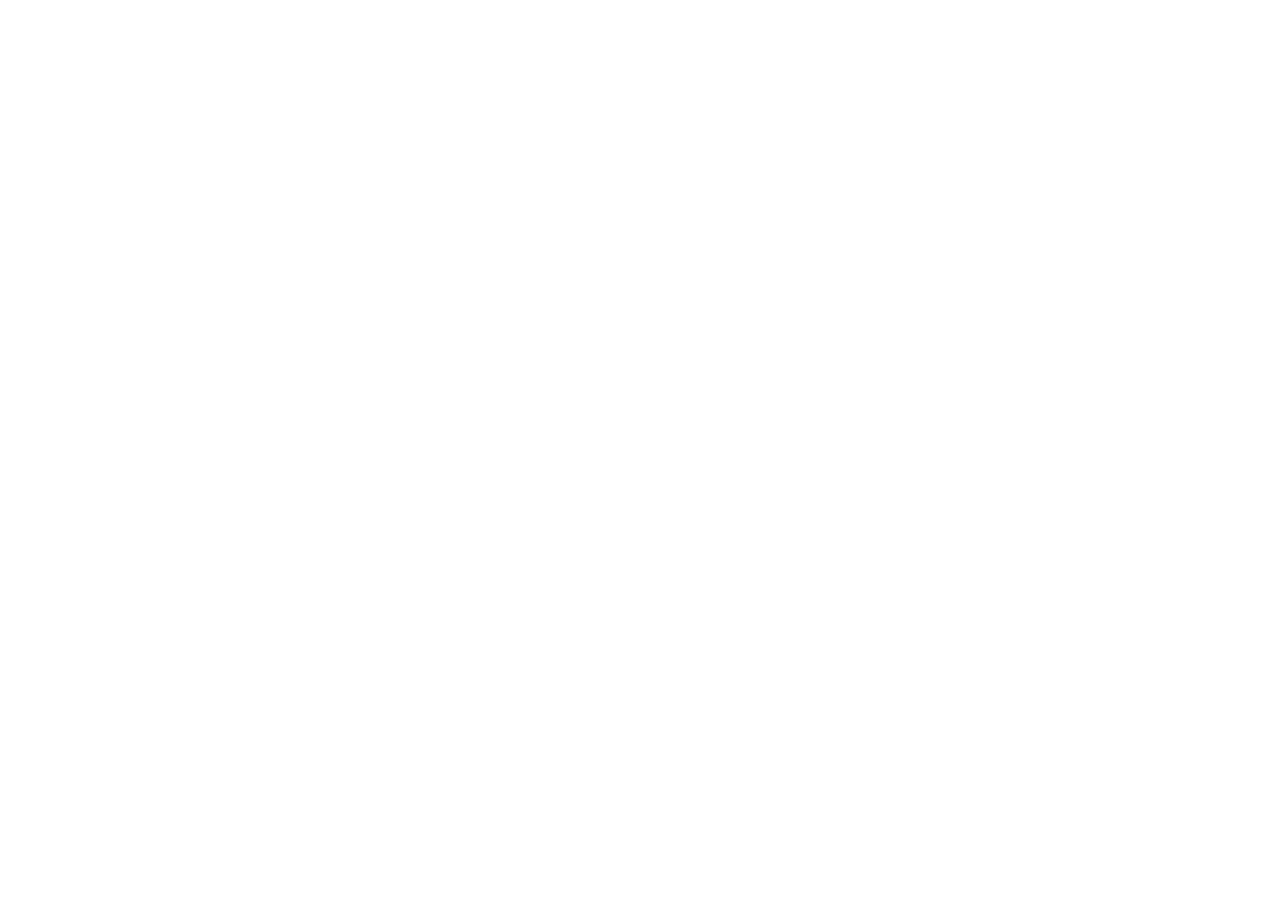
==== index.html @ 760fb3d6 "Rename html file to index.html" ====
<html>
    <head>        
        <link rel="stylesheet" type="text/css" href="css/balljs.css"/>
        <script type="application/x-javascript" src="js/jquery-1.7.1.min.js"></script>
        <script type="application/x-javascript" src="js/jquery.mobile-1.4.5.min.js"></script>
        <script type="application/x-javascript" src="js/balljs.js"></script>
    </head>
    <body>
        <div id="main"/>
    </body>
 </html>
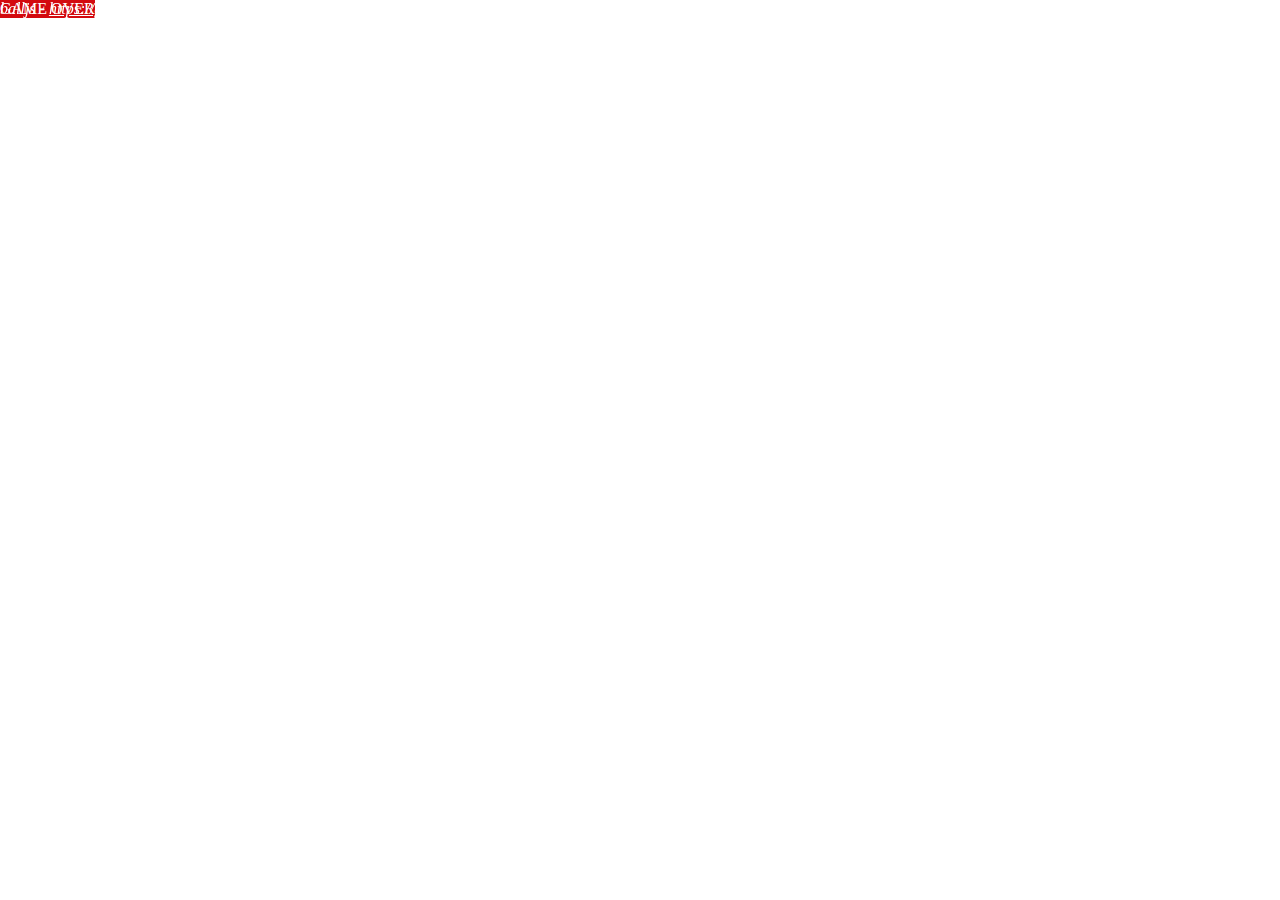
==== commit f300a36c: "Extended touch area" ====
--- a/index.html
+++ b/index.html
@@ -1,11 +1,27 @@
+<!DOCTYPE html>
 <html>
-    <head>        
+    <head>
+        <title>Balljs</title>
+        <meta name="author" content="Nicolas Dutertry">
         <link rel="stylesheet" type="text/css" href="css/balljs.css"/>
+        <link rel="icon" type="image/png" href="images/logo.png" />
         <script type="application/x-javascript" src="js/jquery-1.7.1.min.js"></script>
         <script type="application/x-javascript" src="js/jquery.mobile-1.4.5.min.js"></script>
         <script type="application/x-javascript" src="js/balljs.js"></script>
     </head>
     <body>
-        <div id="main"/>
+        <div id="toucharea"></div>
+        <img src="images/reload.png" id="reload" title="Reload"/>        
+        <div id="main">            
+            <div id="header">
+	            <span id="best"></span>
+	            <span id="score"></span>
+	        </div>
+            <canvas id='canvas-background'></canvas>
+            <canvas id='canvas-blocks'></canvas>
+            <canvas id='canvas-balls'></canvas>                        
+        </div>
+        <div id="game-over">GAME OVER</div>
+        <div id="about">balljs - <a href="https://github.com/nicolas-dutertry/balljs" target="_new">https://github.com/nicolas-dutertry/balljs</a></div>
     </body>
- </html>+ </html>
--- a/css/balljs.css
+++ b/css/balljs.css
@@ -0,0 +1,99 @@
+/*
+ * Balljs - A brick breaker game
+ * http://github.com/nicolas-dutertry/balljs
+ * 
+ * Written by Nicolas Dutertry.
+ * 
+ * This file is provided under the Apache License, Version 2.0
+ * (the "License"); you may not use this file except in compliance with
+ * the License.  You may obtain a copy of the License at
+ * 
+ *      http://www.apache.org/licenses/LICENSE-2.0
+ * 
+ * Unless required by applicable law or agreed to in writing, software
+ * distributed under the License is distributed on an "AS IS" BASIS,
+ * WITHOUT WARRANTIES OR CONDITIONS OF ANY KIND, either express or implied.
+ * See the License for the specific language governing permissions and
+ * limitations under the License.
+ * 
+ */
+
+body {
+    margin: 0;
+    padding: 0;
+}
+
+.ui-loader {
+    display: none;
+}
+
+#toucharea {
+	display: block;
+    position: fixed;
+    background: transparent;
+    z-index: 4;
+}
+
+#main {
+    display: block;
+    position: fixed;
+    background-color: #222222;
+}
+
+canvas {
+    position: fixed;
+	background: transparent;
+}
+
+#canvas-background {
+    z-index: 1;
+}
+
+#canvas-blocks {
+    z-index: 2;
+}
+
+#canvas-balls {
+    z-index: 3;
+}
+
+#header {
+    position: fixed;
+    font-family: Tahoma;
+    background-color: #222222;    
+    color: #FFFFFF;
+    text-align: center;
+}
+
+#reload {
+	position: fixed;
+	cursor: pointer;
+	z-index: 5;
+}
+
+#best {
+    position: fixed;
+    display: block;
+}
+
+#game-over {
+	position: fixed;
+    text-align: center;
+    background-color: rgb(211,10,15);
+    color: #FFFFFF;
+    z-index: -1;
+}
+
+#about {
+    position: fixed;
+    display: block;
+    text-align: right;
+    color: #FFFFFF;
+    font-family: Tahoma;
+    font-style: italic;
+    z-index: 5;
+}
+
+#about a, #about a:HOVER, #about a:VISITED {
+	color: #FFFFFF;
+}
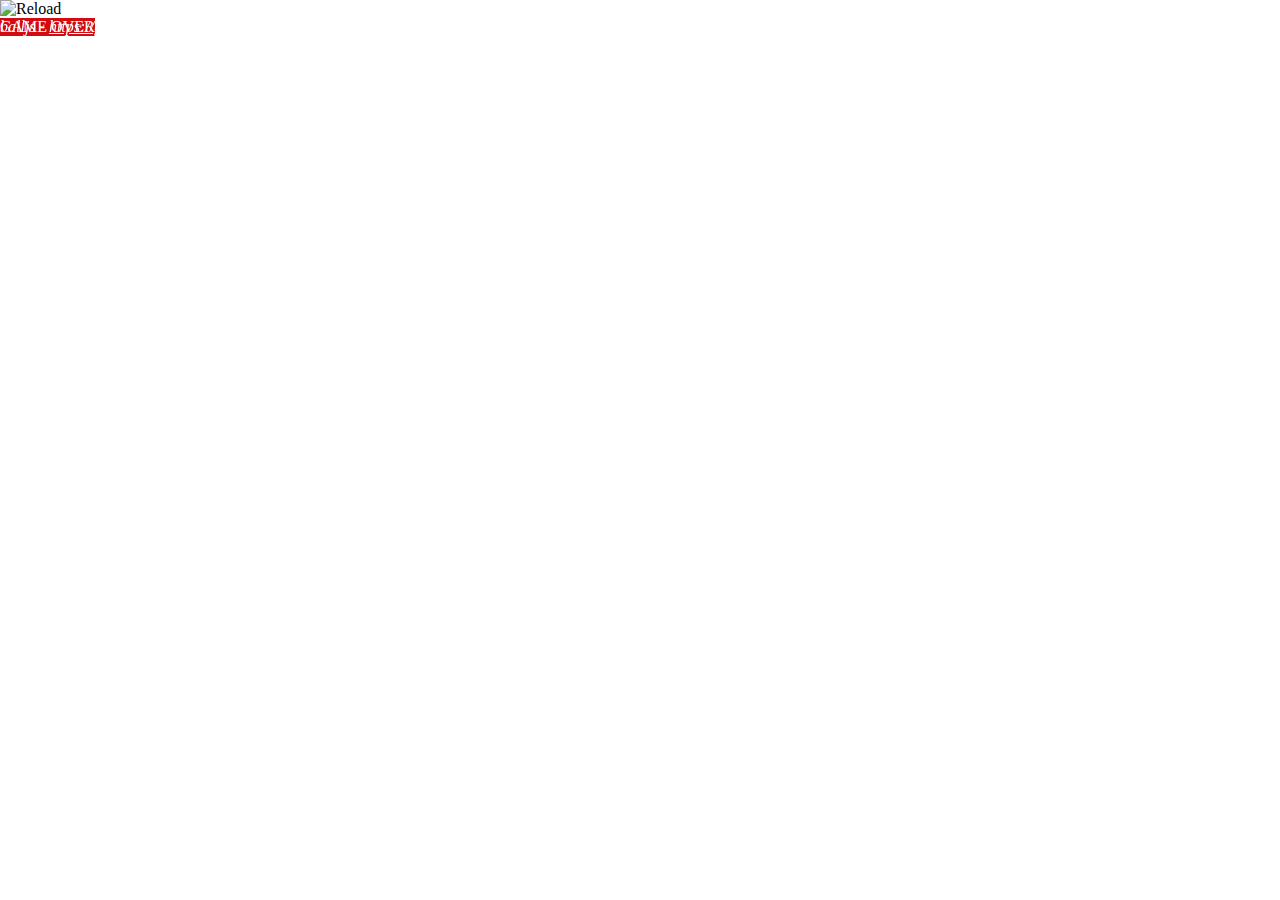
==== commit 8db40513: "RequireJS" ====
--- a/index.html
+++ b/index.html
@@ -5,13 +5,14 @@
         <meta name="author" content="Nicolas Dutertry">
         <link rel="stylesheet" type="text/css" href="css/balljs.css"/>
         <link rel="icon" type="image/png" href="images/logo.png" />
-        <script type="application/x-javascript" src="js/jquery-1.7.1.min.js"></script>
-        <script type="application/x-javascript" src="js/jquery.mobile-1.4.5.min.js"></script>
-        <script type="application/x-javascript" src="js/balljs.js"></script>
+        <script src="js/jquery-1.7.1.min.js"></script>
+        <script src="js/jquery.mobile-1.4.5.min.js"></script>
+        <script data-main="js/balljs" src="js/require.js"></script>
     </head>
     <body>
         <div id="toucharea"></div>
-        <img src="images/reload.png" id="reload" title="Reload"/>        
+        <img src="images/reload.png" id="reload" title="Reload"/>
+        <img src="images/nosound.png" id="sound" title="Reload"/>
         <div id="main">            
             <div id="header">
 	            <span id="best"></span>
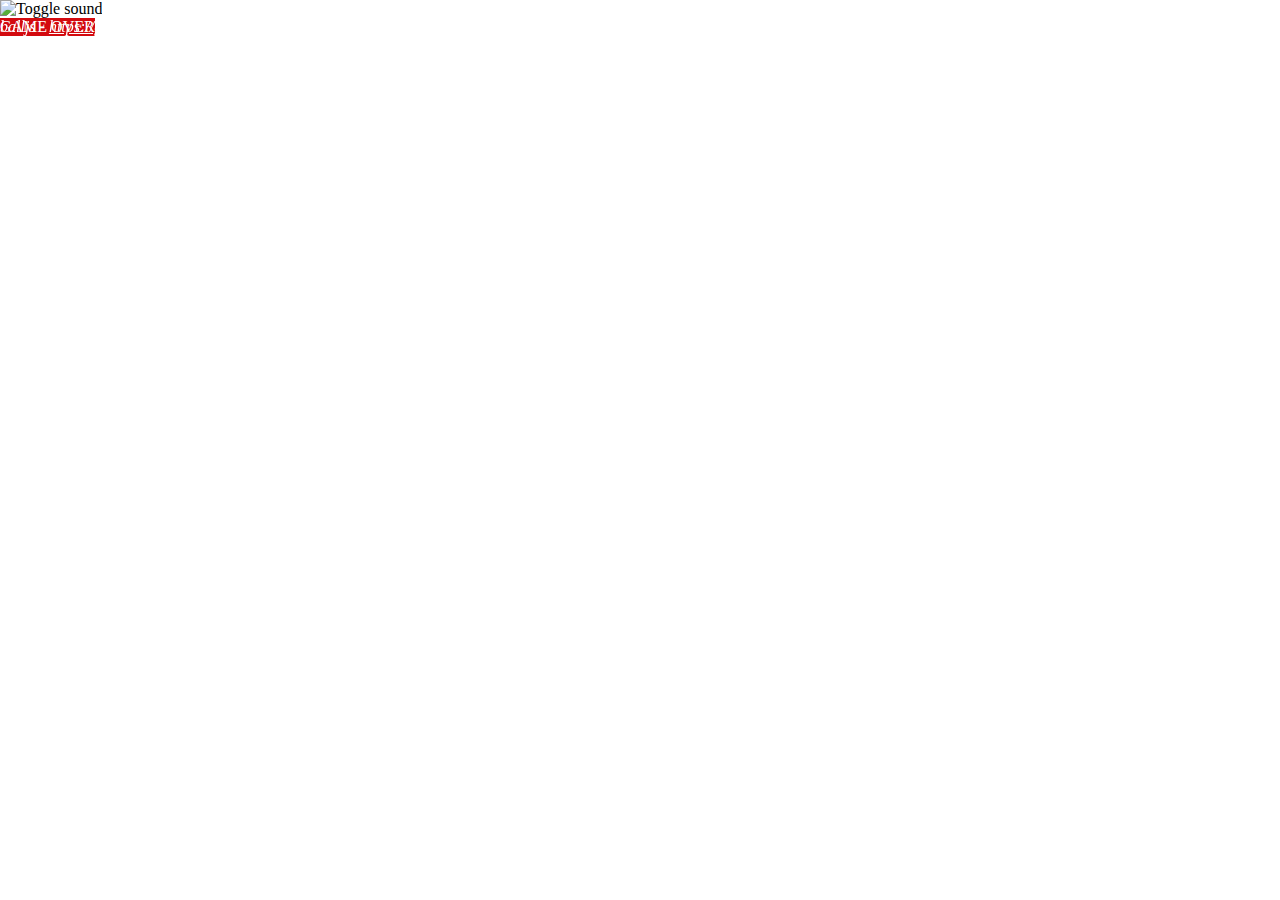
==== commit 0475724d: "Sound button title" ====
--- a/index.html
+++ b/index.html
@@ -12,7 +12,7 @@
     <body>
         <div id="toucharea"></div>
         <img src="images/reload.png" id="reload" title="Reload"/>
-        <img src="images/nosound.png" id="sound" title="Reload"/>
+        <img src="images/nosound.png" id="sound" title="Toggle sound"/>
         <div id="main">            
             <div id="header">
 	            <span id="best"></span>
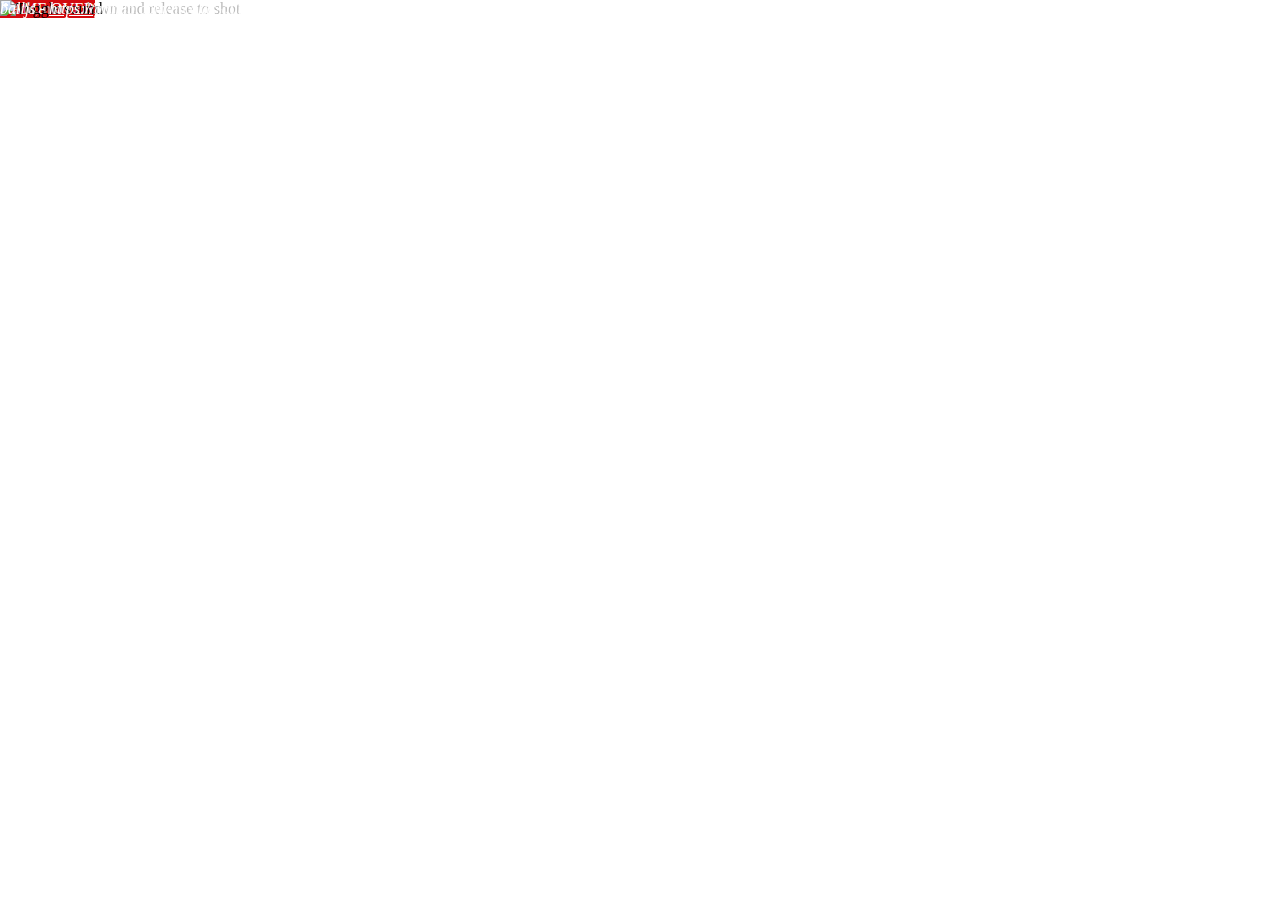
==== commit b9f96683: "Help message at startup" ====
--- a/index.html
+++ b/index.html
@@ -22,6 +22,7 @@
             <canvas id='canvas-blocks'></canvas>
             <canvas id='canvas-balls'></canvas>                        
         </div>
+        <div id="help">Click, move down and release to shot</div>
         <div id="game-over">GAME OVER</div>
         <div id="about">balljs - <a href="https://github.com/nicolas-dutertry/balljs" target="_new">https://github.com/nicolas-dutertry/balljs</a></div>
     </body>
--- a/css/balljs.css
+++ b/css/balljs.css
@@ -31,7 +31,7 @@
 	display: block;
     position: fixed;
     background: transparent;
-    z-index: 4;
+    z-index: 5;
 }
 
 #main {
@@ -65,7 +65,7 @@
     text-align: center;
 }
 
-#reload {
+#reload, #sound {
 	position: fixed;
 	cursor: pointer;
 	z-index: 5;
@@ -74,6 +74,13 @@
 #best {
     position: fixed;
     display: block;
+}
+
+#help {
+	position: fixed;
+    text-align: center;
+    color: #BBBBBB;
+    z-index: 4;
 }
 
 #game-over {
